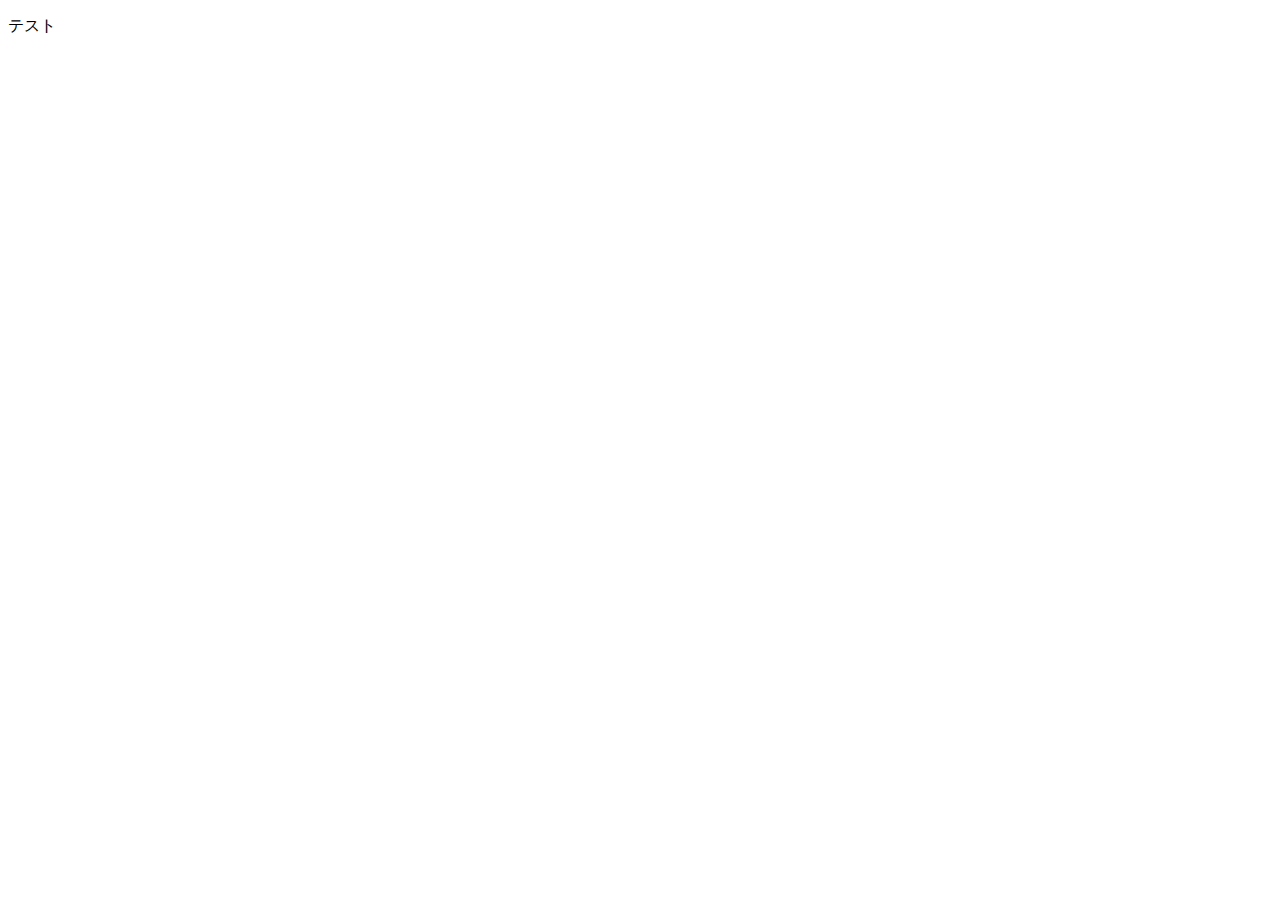
==== index.html @ a1fcd02f "Create index.html" ====
<!DOCTYPE html>
<html lang="ja">
<head>
	<meta charset="UTF-8">
	<meta http-equiv="X-UA-Compatible" content="IE=edge">
	<meta name="viewport" content="width=device-width, initial-scale=1.0">
	<title>ゆかゆゆちゅっちゅゲーム（仮称）</title>
</head>
<body>
	<p>テスト</p>
</body>
</html>
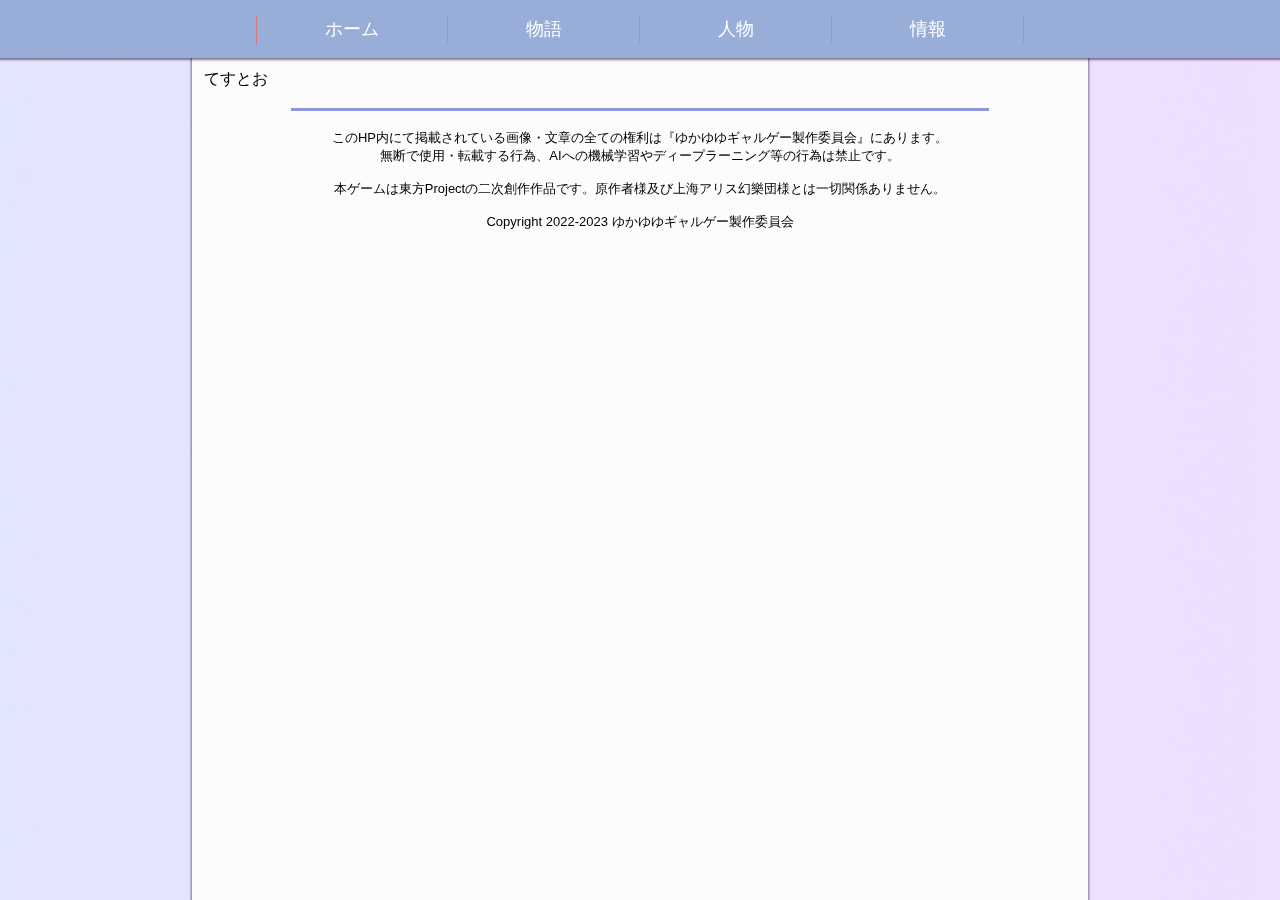
==== commit 8ebbcdbc: "update" ====
--- a/index.html
+++ b/index.html
@@ -1,12 +1,19 @@
 <!DOCTYPE html>
 <html lang="ja">
-<head>
-	<meta charset="UTF-8">
-	<meta http-equiv="X-UA-Compatible" content="IE=edge">
-	<meta name="viewport" content="width=device-width, initial-scale=1.0">
-	<title>ゆかゆゆちゅっちゅゲーム（仮称）</title>
-</head>
-<body>
-	<p>テスト</p>
-</body>
+	<head>
+		<meta charset="UTF-8" />
+		<meta http-equiv="X-UA-Compatible" content="IE=edge" />
+		<meta name="viewport" content="width=device-width, initial-scale=1.0" />
+		<title>読み込み中...</title>
+	</head>
+	<body>
+		<script>
+			window.onload = pageLoad;
+
+			// 前頁共通
+			function pageLoad(e) {
+				location.href = './html/top.html';
+			}
+		</script>
+	</body>
 </html>
